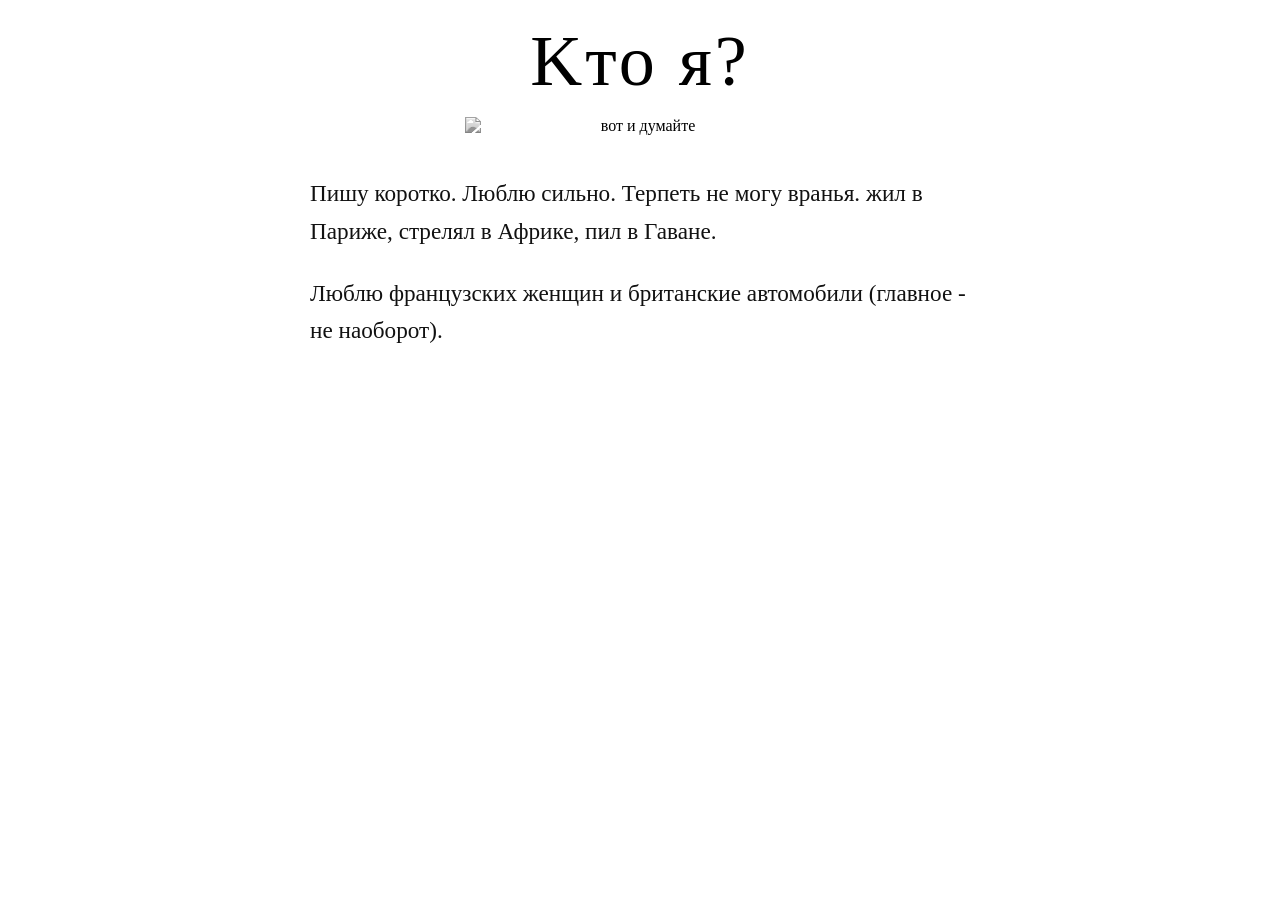
==== about/index.html @ ce667ad5 "Add files via upload" ====
<!DOCTYPE html>
<html lang="ru">
<head>
    <meta charset="UTF-8">
    <meta name="viewport" content="width=device-width, initial-scale=1.0">
    <title>эбаут</title>
    <link rel="stylesheet" href="style.css">
</head>
<body>

    <div class="container">
        <h1 class="title">Kто я?</h1>
        <!-- любишь палить исходники? :))) -->
        <div class="image-wrapper">
            <img src="https://raw.githubusercontent.com/myschproj/xernya/refs/heads/main/about/thinker.png" alt="вот и думайте">
        </div>

        <div class="text-content">
            <p class="description">
                Пишу коротко. Люблю сильно. Терпеть не могу вранья. жил в Париже, стрелял в Африке, пил в Гаване.
            </p>
            <p class="description">
                Люблю французских женщин и британские автомобили (главное - не наоборот).
            </p>
        </div>
    </div>

</body>
</html>
---- about/style.css ----
@font-face {
    font-family: 'ZT Neue Relewe';
    src: url('https://myschproj.github.io/xernya/ZTNeueRalewe-Regular.woff2') format('woff2');
    font-weight: normal;
    font-style: normal;
}

body {
    margin: 0;
    padding: 0;
    background-color: #ffffff;
    color: #000000;
    min-height: 100vh;
    display: flex;
    justify-content: center;
    align-items: flex-start; /* Сдвиг контента вверх, для соответствия оригиналу */
    font-family: 'ZT Neue Relewe', 'EB Garamond', Georgia, serif;
    box-sizing: border-box;
}

.container {
    max-width: 800px;
    width: 100%;
    padding: 20px;
    text-align: center;
    display: flex;
    flex-direction: column;
    align-items: center;
    box-sizing: border-box;
}

.title {
    font-size: 4.5rem;
    font-weight: normal;
    letter-spacing: 3px;
    margin-top: 0;
    margin-bottom: 0.2em;
    color: #000;
}

.image-wrapper {
    width: 100%;
    max-width: 350px;
    margin: 0 auto 40px auto;
}

.image-wrapper img {
    width: 100%;
    height: auto;
    display: block;
    /* Убираем возможные обводки или тени, как на оригинале */
    filter: grayscale(100%); 
}

.text-content {
    max-width: 680px;
    width: 100%;
    text-align: left; /* Текст выровнен по левому краю */
    padding: 0 10px;
    box-sizing: border-box;
}

.description {
    font-size: 1.45rem;
    line-height: 1.6;
    margin: 0 0 25px 0;
    color: #111;
}

.description:last-child {
    margin-bottom: 0;
}

/* АДАПТИВНОСТЬ ДЛЯ МОБИЛЬНЫХ УСТРОЙСТВ (Responsive) */
@media (max-width: 768px) {
    body {
        padding-top: 4vh;
        padding-bottom: 4vh;
    }

    .title {
        font-size: 2.8rem;
        letter-spacing: 1px;
        margin-bottom: 0.2em;
    }
    
    .image-wrapper {
        max-width: 250px;
        margin-bottom: 30px;
    }

    .text-content {
        text-align: center; /* На телефонах текст можно центрировать для лучшего вида */
    }

    .description {
        font-size: 1rem;
        padding: 0 5px;
        margin-bottom: 20px;
        line-height: 1.5;
    }
}
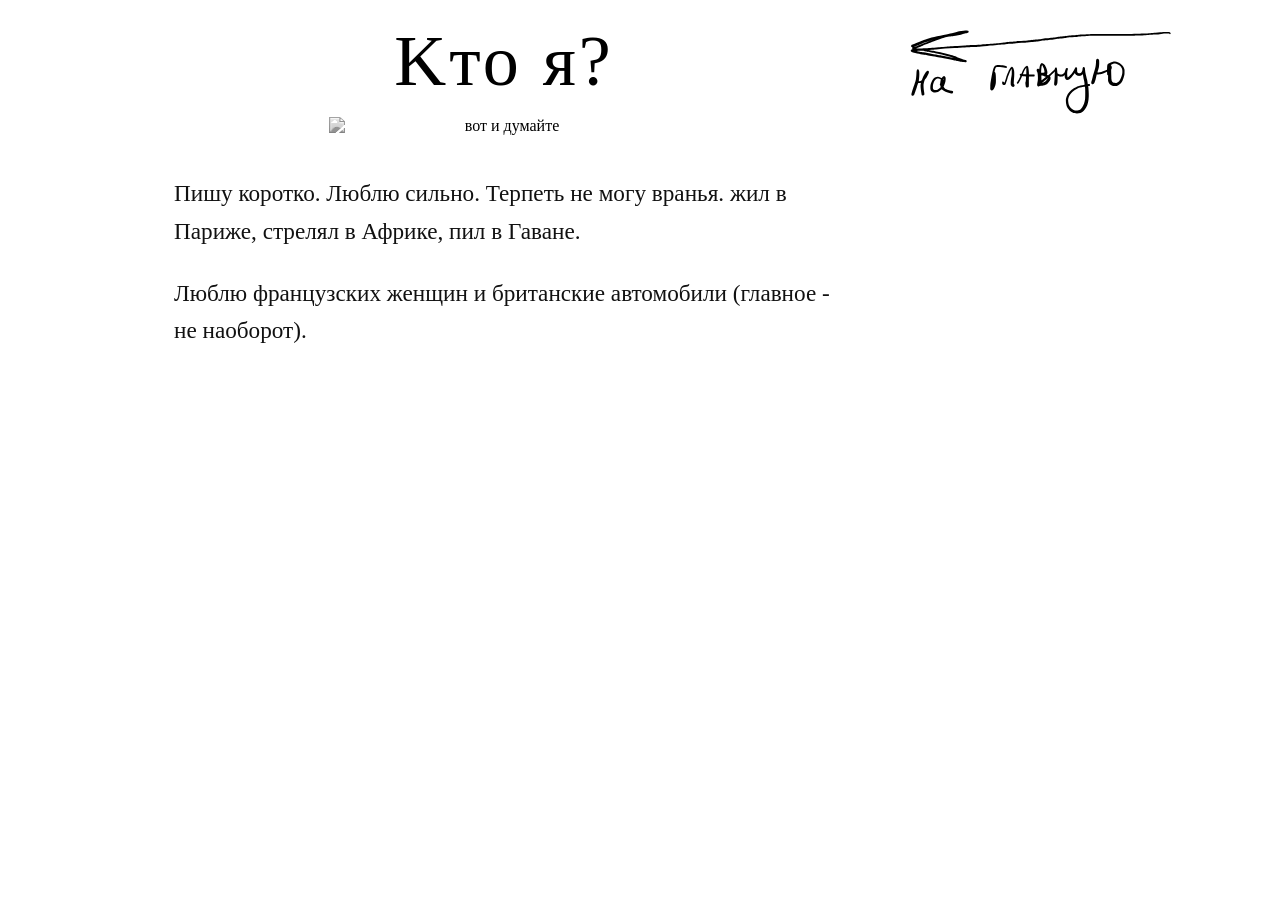
==== commit d3bf1b9a: "Update index.html" ====
--- a/about/index.html
+++ b/about/index.html
@@ -3,6 +3,7 @@
 <head>
     <meta charset="UTF-8">
     <meta name="viewport" content="width=device-width, initial-scale=1.0">
+    <link rel="icon" href="https://raw.githubusercontent.com/dronsite/dronsite.github.io/refs/heads/main/favicon.ico" type="image/x-icon">
     <title>эбаут</title>
     <link rel="stylesheet" href="style.css">
 </head>
@@ -12,7 +13,7 @@
         <h1 class="title">Kто я?</h1>
         <!-- любишь палить исходники? :))) -->
         <div class="image-wrapper">
-            <img src="https://raw.githubusercontent.com/myschproj/xernya/refs/heads/main/about/thinker.png" alt="вот и думайте">
+            <img src="https://raw.githubusercontent.com/dronsite/dronsite.github.io/refs/heads/main/about/thinker.png" alt="вот и думайте">
         </div>
 
         <div class="text-content">
@@ -24,6 +25,188 @@
             </p>
         </div>
     </div>
+    <a href="https://dronsite.github.io/">
+        <svg class="icon" version="1.0" xmlns="http://www.w3.org/2000/svg"
+         width="204.000000pt" height="104.000000pt" viewBox="0 0 2904.000000 1040.000000"
+         preserveAspectRatio="xMidYMid meet">
 
+         <g transform="translate(0.000000,1040.000000) scale(0.100000,-0.100000)"
+         stroke="none">
+         <path d="M6535 9350 c-193 -14 -640 -81 -840 -126 -184 -42 -546 -141 -764
+-210 -221 -69 -559 -142 -1066 -230 -459 -79 -855 -172 -1168 -273 -100 -33
+-245 -78 -322 -100 -195 -55 -421 -143 -1180 -458 -349 -146 -386 -163 -414
+-199 -30 -39 -35 -67 -19 -116 19 -56 68 -91 121 -86 20 2 37 0 37 -4 0 -5 -9
+-8 -20 -8 -47 0 -51 -102 -5 -150 30 -32 31 -40 4 -40 -40 0 -129 -51 -154
+-88 -59 -86 -5 -176 145 -245 110 -51 183 -70 505 -131 321 -61 436 -80 760
+-126 121 -17 307 -52 414 -76 191 -45 431 -87 666 -118 160 -21 473 -80 1305
+-246 382 -76 774 -153 870 -170 96 -17 227 -42 290 -56 239 -54 289 -63 428
+-79 78 -9 211 -27 295 -41 83 -14 166 -23 183 -20 47 9 89 59 89 106 0 82 -31
+100 -258 153 -73 18 -150 45 -240 88 -73 34 -208 88 -302 119 -93 32 -211 76
+-262 98 -186 83 -390 145 -1004 307 -470 124 -694 179 -893 216 -89 17 -235
+48 -324 70 -142 33 -677 124 -857 146 -50 6 -24 9 150 19 379 22 568 35 705
+50 536 56 1395 117 1974 139 210 8 478 21 596 30 821 58 1044 72 1410 84 419
+15 395 13 1480 112 907 82 1337 120 1690 148 74 6 221 24 325 40 105 17 262
+35 350 41 373 25 446 32 565 50 158 24 446 47 760 60 394 16 468 20 575 35
+142 20 285 33 475 45 91 6 221 19 290 30 69 10 177 24 240 30 63 6 187 22 275
+35 88 13 205 29 260 35 55 6 145 17 200 25 55 8 192 24 305 35 113 11 248 27
+300 35 52 8 147 19 210 25 63 6 184 22 270 35 85 13 218 31 295 39 77 9 165
+21 195 26 30 5 145 19 255 30 110 12 263 29 340 40 77 10 178 21 225 25 47 3
+162 17 255 30 165 24 281 33 680 55 105 6 271 22 370 35 170 24 273 31 945 71
+151 9 343 20 425 26 85 5 1109 13 2370 17 2021 7 2264 10 2710 29 270 12 609
+26 755 32 289 11 349 14 640 35 107 8 294 19 415 25 233 11 374 26 625 65 242
+37 344 45 605 45 243 0 244 0 262 -23 45 -58 107 -55 136 5 18 37 14 50 -31
+107 -69 86 -49 82 -462 78 -359 -4 -369 -5 -609 -41 -174 -26 -320 -40 -505
+-51 -144 -8 -403 -23 -576 -34 -173 -11 -450 -25 -615 -31 -165 -6 -448 -18
+-630 -27 -267 -13 -767 -17 -2600 -24 -1248 -4 -2306 -10 -2350 -14 -82 -6
+-692 -38 -1069 -56 -116 -5 -278 -19 -360 -29 -240 -32 -317 -39 -561 -50
+-278 -12 -295 -14 -610 -50 -453 -53 -528 -61 -715 -81 -102 -10 -232 -25
+-290 -34 -58 -8 -168 -21 -245 -30 -77 -8 -196 -24 -265 -35 -69 -10 -192 -26
+-275 -35 -82 -8 -217 -24 -300 -35 -82 -10 -186 -22 -230 -25 -44 -4 -143 -15
+-220 -25 -77 -11 -203 -27 -280 -35 -77 -9 -194 -24 -260 -35 -66 -10 -172
+-24 -235 -30 -63 -6 -178 -20 -255 -30 -136 -19 -276 -32 -480 -45 -55 -4
+-156 -15 -225 -26 -69 -10 -258 -25 -420 -34 -654 -32 -875 -49 -1050 -80 -47
+-8 -164 -20 -260 -25 -271 -16 -421 -30 -590 -55 -164 -25 -238 -33 -630 -65
+-282 -23 -412 -34 -635 -55 -88 -8 -236 -22 -330 -30 -93 -9 -264 -25 -380
+-35 -115 -11 -289 -27 -385 -35 -96 -8 -193 -17 -215 -20 -150 -19 -579 -48
+-905 -60 -212 -8 -457 -19 -545 -25 -88 -6 -257 -17 -375 -25 -547 -37 -1030
+-65 -1301 -74 -163 -6 -354 -15 -425 -21 -71 -5 -228 -17 -349 -25 -320 -22
+-605 -43 -725 -55 -343 -32 -593 -52 -890 -70 -184 -12 -445 -30 -580 -41
+-390 -32 -544 -35 -721 -15 -212 25 -216 26 -149 42 30 7 75 22 100 32 25 11
+128 50 230 87 102 37 244 94 315 127 188 87 306 134 710 283 198 73 482 180
+630 238 404 157 873 323 1005 357 82 21 334 71 475 94 50 9 198 27 330 41 215
+23 329 42 785 130 69 13 197 47 285 75 88 28 258 76 379 106 120 30 232 62
+247 70 59 30 79 117 41 171 -42 59 -144 77 -347 63z m-3450 -1010 c-3 -5 -14
+-10 -23 -9 -14 0 -13 2 3 9 27 11 27 11 20 0z m-99 -29 c-3 -5 -16 -11 -28
+-14 -13 -2 -32 -7 -43 -11 -11 -3 -2 3 20 14 44 21 59 25 51 11z m-107 -36
+c-4 -3 -120 -47 -274 -102 -281 -101 -425 -157 -555 -215 -363 -163 -979 -390
+-1049 -387 -21 1 -32 -4 299 128 151 60 331 133 400 161 560 231 705 284 930
+340 19 5 78 25 130 44 86 32 131 43 119 31z m-1922 -721 c-3 -3 -12 -4 -19 -1
+-8 3 -5 6 6 6 11 1 17 -2 13 -5z m951 -383 c108 -16 240 -35 292 -41 52 -6
+178 -27 280 -46 102 -20 311 -55 465 -80 154 -25 339 -60 410 -79 72 -19 198
+-46 280 -60 235 -41 843 -197 1390 -356 245 -72 329 -99 323 -104 -2 -2 -134
+23 -293 55 -341 69 -788 160 -930 190 -93 19 -642 120 -765 140 -30 5 -126 19
+-213 30 -193 25 -276 40 -487 90 -210 50 -272 62 -560 104 -129 20 -318 51
+-420 70 -102 19 -221 39 -265 46 -111 17 -120 25 -44 39 196 36 301 37 537 2z
+m3535 -788 c-7 -2 -19 -2 -25 0 -7 3 -2 5 12 5 14 0 19 -2 13 -5z"/>
+<path d="M20605 6301 c-86 -39 -95 -66 -106 -331 -16 -375 -40 -521 -134 -805
+-83 -251 -184 -606 -224 -785 -21 -96 -55 -227 -74 -290 -62 -197 -80 -279
+-75 -337 13 -159 205 -207 293 -74 63 95 156 365 205 598 17 81 42 192 56 245
+13 53 24 105 24 115 0 17 12 18 168 18 97 0 192 6 227 13 146 32 424 136 649
+243 22 11 45 19 51 19 8 0 14 -46 19 -147 7 -163 15 -185 73 -212 l31 -14 -2
+-291 c-1 -279 0 -294 22 -366 69 -220 224 -384 430 -455 105 -36 334 -47 462
+-21 187 38 410 200 536 388 68 101 120 221 191 437 112 345 118 375 118 666
+l0 250 -43 125 c-24 69 -61 157 -84 195 -48 82 -238 276 -338 347 -155 110
+-352 184 -553 210 -129 16 -208 0 -389 -77 -211 -91 -278 -127 -334 -178 -95
+-86 -111 -145 -122 -445 l-7 -194 -190 -80 c-347 -146 -536 -198 -726 -198
+-89 0 -99 2 -99 18 0 10 23 90 51 178 94 292 110 380 129 701 11 190 -1 406
+-24 452 -21 40 -69 80 -107 91 -46 13 -58 12 -104 -9z m1933 -481 c163 -27
+333 -100 449 -194 122 -98 198 -187 248 -291 66 -138 80 -202 78 -385 -1 -195
+-22 -301 -104 -534 -89 -253 -163 -399 -246 -487 -159 -169 -307 -219 -515
+-174 -93 19 -134 41 -194 100 -71 71 -93 134 -104 300 -7 104 -27 685 -34 955
+-1 46 6 69 34 125 31 61 35 77 35 149 0 109 -18 166 -72 226 l-44 49 103 55
+c214 114 249 125 366 106z"/>
+<path d="M14679 5850 c-103 -55 -180 -232 -219 -510 -12 -79 -23 -147 -26
+-150 -3 -3 -14 5 -24 17 -9 12 -36 32 -58 43 -37 19 -46 20 -79 9 -49 -15 -72
+-31 -94 -66 -32 -48 -22 -112 45 -288 42 -108 56 -193 67 -405 15 -264 7 -444
+-24 -600 -38 -184 -60 -354 -53 -395 4 -20 23 -53 43 -76 62 -68 149 -75 230
+-18 40 28 86 38 97 21 7 -12 136 6 261 38 209 52 385 134 488 227 122 110 230
+254 287 383 21 47 24 71 25 165 0 102 -2 114 -29 167 l-29 57 54 48 c101 90
+214 197 338 320 l124 123 -7 -287 c-8 -336 -30 -684 -52 -834 -10 -63 -15
+-148 -12 -208 3 -101 4 -103 35 -131 47 -42 102 -56 155 -41 57 18 94 61 118
+139 44 143 53 224 59 569 3 182 9 334 12 338 4 3 33 -7 65 -23 33 -16 83 -37
+113 -46 64 -19 215 -21 293 -5 73 15 181 73 223 120 19 22 37 39 40 39 3 0 5
+-34 5 -75 0 -259 120 -455 277 -455 86 0 183 39 280 113 84 62 464 517 489
+584 9 24 19 43 23 43 3 0 20 -24 38 -53 71 -118 173 -202 281 -233 73 -21 234
+-21 309 1 75 22 156 68 216 123 l47 45 0 -52 c0 -66 51 -354 95 -542 19 -80
+40 -182 45 -225 33 -251 38 -309 28 -315 -6 -4 -45 -12 -87 -19 -176 -28 -532
+-102 -606 -126 -100 -33 -318 -142 -453 -228 -372 -236 -627 -529 -765 -876
+-71 -177 -90 -291 -84 -480 3 -85 11 -190 17 -232 27 -186 95 -397 166 -510
+119 -190 336 -395 528 -499 206 -111 562 -131 836 -47 246 76 442 270 642 638
+153 280 234 644 254 1130 10 250 -18 829 -52 1066 l-6 42 74 16 c82 18 87 21
+111 56 27 39 21 76 -17 117 l-34 37 -83 -12 c-46 -6 -86 -9 -90 -4 -3 4 -18
+95 -33 202 -18 130 -38 234 -62 315 -32 106 -87 337 -170 715 -19 86 -27 160
+-33 295 -7 190 -13 217 -63 261 -48 44 -110 39 -161 -14 -31 -32 -43 -82 -52
+-222 -8 -118 -27 -166 -108 -276 -60 -81 -122 -114 -219 -114 -108 0 -164 31
+-216 119 -26 45 -29 80 -32 433 0 10 -13 32 -28 49 -24 27 -36 32 -74 33 -59
+1 -87 -24 -134 -117 -19 -37 -52 -96 -74 -132 -22 -36 -58 -102 -81 -147 -64
+-128 -122 -211 -212 -306 -45 -48 -120 -129 -166 -180 -80 -88 -203 -192 -228
+-192 -30 0 -63 213 -63 409 0 170 17 301 50 392 17 44 30 91 30 104 0 65 -55
+111 -122 102 -81 -11 -115 -68 -169 -284 -28 -112 -46 -165 -68 -197 -44 -64
+-167 -173 -231 -204 -48 -24 -67 -27 -145 -26 -56 0 -105 6 -130 16 -22 9 -85
+33 -140 54 -55 21 -101 38 -102 39 -3 1 -32 233 -53 429 -16 154 -20 171 -43
+193 -16 17 -40 27 -69 30 -41 5 -46 2 -75 -30 -20 -23 -35 -55 -42 -89 -7 -29
+-24 -71 -39 -92 -25 -37 -210 -210 -396 -371 -44 -38 -110 -97 -146 -130 -131
+-121 -126 -117 -146 -107 -11 6 -41 19 -68 29 -67 26 -74 40 -43 87 33 47 41
+102 34 229 -8 164 -97 437 -191 587 -29 47 -67 110 -84 140 -57 101 -145 170
+-261 204 -30 9 -55 16 -55 16 -1 -1 -17 -10 -37 -20z m130 -285 c12 -31 21
+-58 21 -61 0 -3 21 -49 46 -102 26 -53 55 -126 65 -162 26 -87 59 -273 59
+-327 0 -41 -2 -45 -37 -60 -57 -24 -190 -38 -259 -27 l-59 9 -3 65 c-4 85 25
+450 44 554 16 88 42 167 58 178 20 13 45 -13 65 -67z m-129 -1025 c0 -5 17
+-10 38 -10 62 0 197 -38 306 -85 57 -25 111 -45 120 -45 45 0 16 -25 -207
+-186 -89 -65 -181 -135 -204 -157 -30 -29 -44 -36 -47 -26 -2 8 -7 111 -11
+229 -3 118 -8 232 -12 253 -4 24 -2 37 6 37 6 0 11 -4 11 -10z m670 -298 c0
+-41 -151 -237 -234 -303 -76 -61 -336 -183 -353 -165 -3 3 -4 8 -2 10 27 23
+364 295 420 338 41 31 92 75 114 97 43 45 55 50 55 23z m3974 -931 c34 -215
+42 -998 12 -1241 -49 -404 -136 -658 -321 -935 -121 -181 -222 -258 -400 -307
+-112 -30 -353 -32 -435 -4 -158 54 -315 170 -434 318 -102 128 -160 269 -196
+483 -52 308 -32 471 90 720 150 308 445 586 840 794 137 71 229 99 484 147
+105 19 220 41 256 48 99 20 97 21 104 -23z"/>
+<path d="M9887 5639 c-161 -21 -250 -105 -322 -307 -59 -166 -152 -557 -209
+-877 -130 -733 -136 -777 -143 -1107 -6 -242 -4 -272 11 -307 22 -47 60 -77
+120 -93 64 -17 116 3 181 68 103 103 220 388 266 649 21 117 23 161 23 440 0
+224 -5 363 -19 500 -17 174 -20 194 -46 235 -16 25 -41 58 -57 73 l-30 28 19
+87 c31 141 78 294 107 347 43 80 66 87 257 82 272 -8 580 -43 738 -84 l139
+-36 26 20 c58 43 69 113 25 155 -32 30 -156 69 -298 92 -92 16 -561 47 -664
+45 -31 -1 -86 -5 -124 -10z"/>
+<path d="M13083 5566 c-133 -42 -222 -151 -384 -468 -38 -76 -85 -177 -103
+-225 -58 -151 -50 -142 -116 -140 -71 2 -110 -22 -124 -76 -12 -45 4 -85 44
+-112 17 -11 30 -28 30 -37 0 -20 -104 -266 -155 -368 -64 -127 -133 -235 -179
+-280 -54 -52 -66 -92 -41 -139 19 -38 73 -66 108 -57 14 3 37 21 52 38 58 70
+278 498 341 663 21 55 41 104 45 108 3 5 24 4 45 -3 22 -6 118 -14 214 -18
+l175 -7 -2 -65 c-1 -36 -8 -158 -17 -272 -12 -170 -19 -214 -36 -248 -25 -50
+-27 -76 -11 -250 15 -162 34 -259 57 -295 25 -38 84 -65 144 -65 81 0 139 41
+158 112 6 23 8 172 5 400 -3 200 -2 433 2 519 l7 157 278 4 c278 3 279 3 304
+27 52 49 40 148 -21 172 -19 8 -110 9 -291 5 -211 -6 -263 -4 -267 6 -2 7 -9
+108 -14 224 -15 309 -53 550 -99 628 -18 31 -76 77 -96 75 -6 0 -30 -6 -53
+-13z m-23 -550 c0 -190 -3 -347 -8 -350 -4 -2 -82 1 -172 7 l-165 12 2 26 c3
+48 82 231 162 379 79 144 159 270 174 270 4 0 7 -155 7 -344z"/>
+<path d="M11469 5445 c-62 -32 -135 -114 -202 -227 -57 -96 -83 -156 -186
+-413 -33 -82 -76 -188 -95 -235 -32 -78 -52 -144 -132 -440 -15 -52 -41 -133
+-60 -179 -19 -46 -37 -100 -40 -120 -10 -53 -14 -56 -43 -27 -40 40 -95 84
+-127 100 -26 14 -30 13 -66 -15 l-38 -31 0 -81 c0 -105 13 -149 55 -190 66
+-64 193 -85 258 -42 33 21 70 93 102 198 14 49 42 127 61 174 18 47 57 171 85
+277 56 214 76 271 147 436 27 63 75 180 106 260 55 144 129 287 166 325 41 41
+45 15 45 -288 0 -247 -3 -297 -22 -407 -75 -417 -97 -623 -91 -836 3 -127 6
+-143 30 -189 56 -109 162 -183 242 -171 80 12 127 55 144 132 12 54 -4 101
+-53 156 l-38 41 7 196 c4 108 16 282 28 386 29 262 31 653 4 805 -21 120 -58
+244 -92 311 -28 56 -79 109 -104 109 -10 0 -24 2 -32 5 -7 2 -34 -7 -59 -20z"/>
+<path d="M1453 5199 c-38 -11 -80 -74 -99 -151 -7 -26 -18 -150 -24 -276 -15
+-311 -37 -533 -66 -687 -24 -123 -167 -573 -317 -995 -73 -207 -160 -515 -160
+-568 -1 -102 116 -171 209 -124 51 26 76 55 104 122 28 66 187 530 275 800 35
+107 81 247 103 310 39 114 39 115 68 111 70 -9 220 -4 242 8 32 17 39 7 20
+-33 -58 -121 -48 -383 37 -986 34 -237 41 -265 76 -295 79 -66 204 -43 244 46
+19 41 18 64 -15 299 -51 363 -63 481 -64 645 -1 159 1 179 31 306 33 141 86
+315 108 359 7 14 44 60 83 103 39 44 95 124 130 185 97 172 200 383 211 432
+14 60 14 146 0 173 -41 79 -94 88 -185 29 -90 -58 -156 -140 -261 -322 -126
+-219 -147 -263 -233 -478 -60 -152 -78 -187 -105 -208 -47 -35 -139 -66 -219
+-72 l-69 -5 6 64 c2 35 12 111 20 169 38 255 45 629 17 833 -11 78 -52 169
+-88 198 -27 21 -32 21 -79 8z"/>
+<path d="M4227 4454 c-53 -27 -193 -155 -202 -184 -5 -17 -14 -14 -88 25 -220
+116 -396 131 -572 46 -162 -78 -256 -173 -364 -369 -128 -232 -191 -472 -191
+-727 0 -176 41 -294 136 -389 98 -98 212 -140 379 -139 212 0 385 82 626 295
+36 32 68 58 71 58 4 0 35 -28 70 -63 168 -167 464 -291 847 -357 150 -25 207
+-26 248 0 77 46 85 160 15 223 -11 10 -53 24 -93 32 -41 7 -125 23 -188 35
+-63 12 -153 35 -200 52 -110 38 -292 128 -353 173 -42 31 -138 157 -138 181 0
+5 20 50 45 99 40 82 117 317 152 470 7 33 16 131 20 217 5 136 4 164 -12 204
+-22 57 -69 113 -112 130 -41 18 -39 18 -96 -12z m-452 -266 c110 -40 165 -68
+165 -82 0 -8 -6 -29 -14 -47 -18 -43 -32 -121 -50 -276 -11 -95 -19 -129 -35
+-149 -27 -35 -28 -90 -1 -104 12 -7 25 -32 35 -68 8 -31 22 -81 31 -111 l16
+-53 -44 -45 c-62 -65 -228 -187 -302 -222 -85 -41 -153 -54 -256 -49 -103 5
+-152 26 -193 85 -43 61 -53 149 -39 342 9 131 17 177 47 277 83 272 192 430
+353 511 41 21 58 23 132 20 58 -3 107 -12 155 -29z m495 -44 c0 -61 -13 -68
+-39 -22 -13 23 -13 29 2 52 27 40 37 31 37 -30z"/>
+</g>
+</svg>
+</a>
 </body>
 </html>
--- a/about/style.css
+++ b/about/style.css
@@ -18,6 +18,17 @@
     box-sizing: border-box;
 }
 
+.icon {
+    width: 204pt;
+    height: 104pt;
+    justify-content: center;
+    fill: #000000
+}
+
+.icon:hover {
+  fill: #8A2BE2;
+}
+
 .container {
     max-width: 800px;
     width: 100%;
@@ -27,6 +38,11 @@
     flex-direction: column;
     align-items: center;
     box-sizing: border-box;
+}
+
+::selection {
+    color: #ffffff; /* Цвет текста */
+    background: #000; /* Цвет фона */
 }
 
 .title {
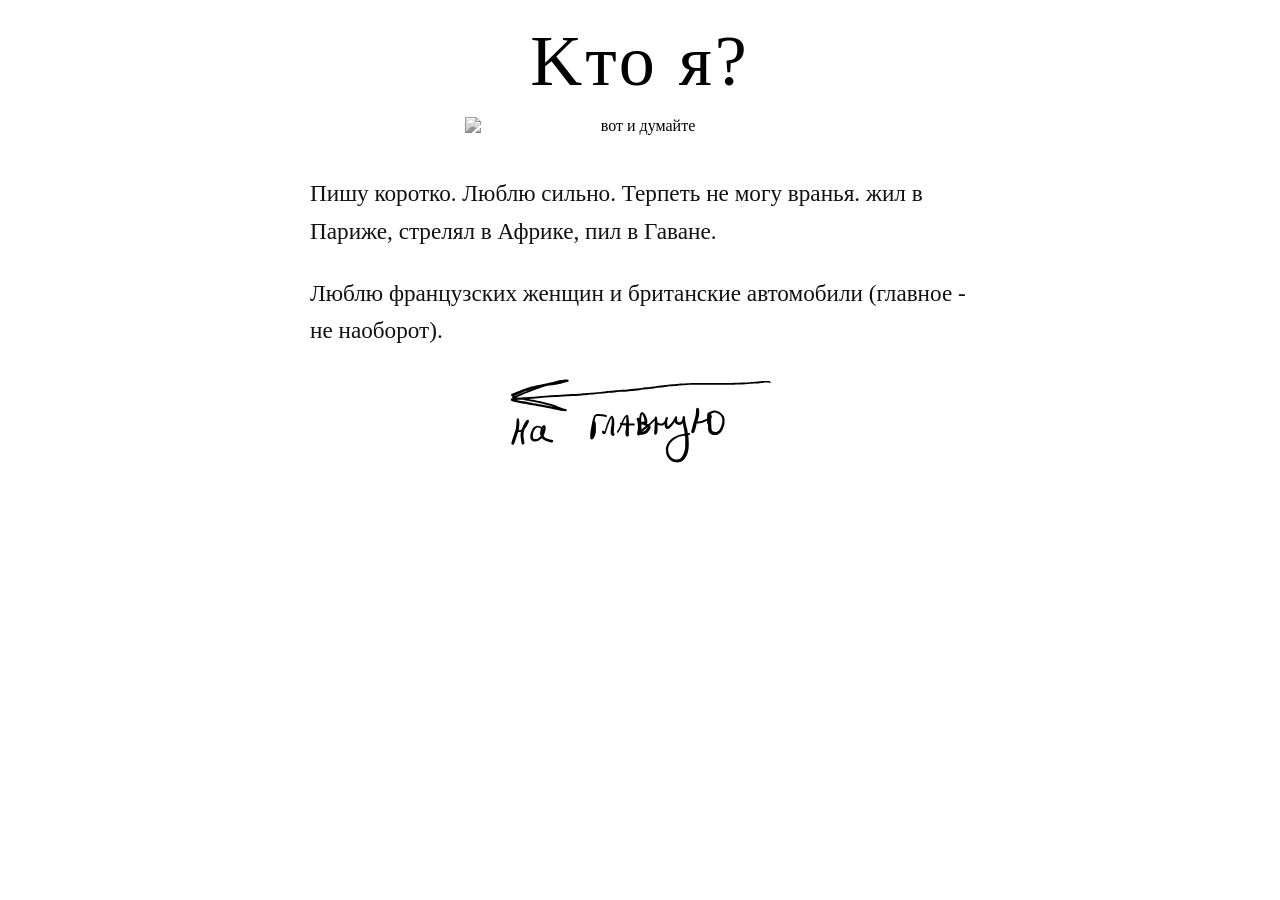
==== commit a890eed9: "Update index.html" ====
--- a/about/index.html
+++ b/about/index.html
@@ -24,8 +24,7 @@
                 Люблю французских женщин и британские автомобили (главное - не наоборот).
             </p>
         </div>
-    </div>
-    <a href="https://dronsite.github.io/">
+            <a href="https://dronsite.github.io/">
         <svg class="icon" version="1.0" xmlns="http://www.w3.org/2000/svg"
          width="204.000000pt" height="104.000000pt" viewBox="0 0 2904.000000 1040.000000"
          preserveAspectRatio="xMidYMid meet">
@@ -208,5 +207,6 @@
 </g>
 </svg>
 </a>
+    </div>
 </body>
 </html>
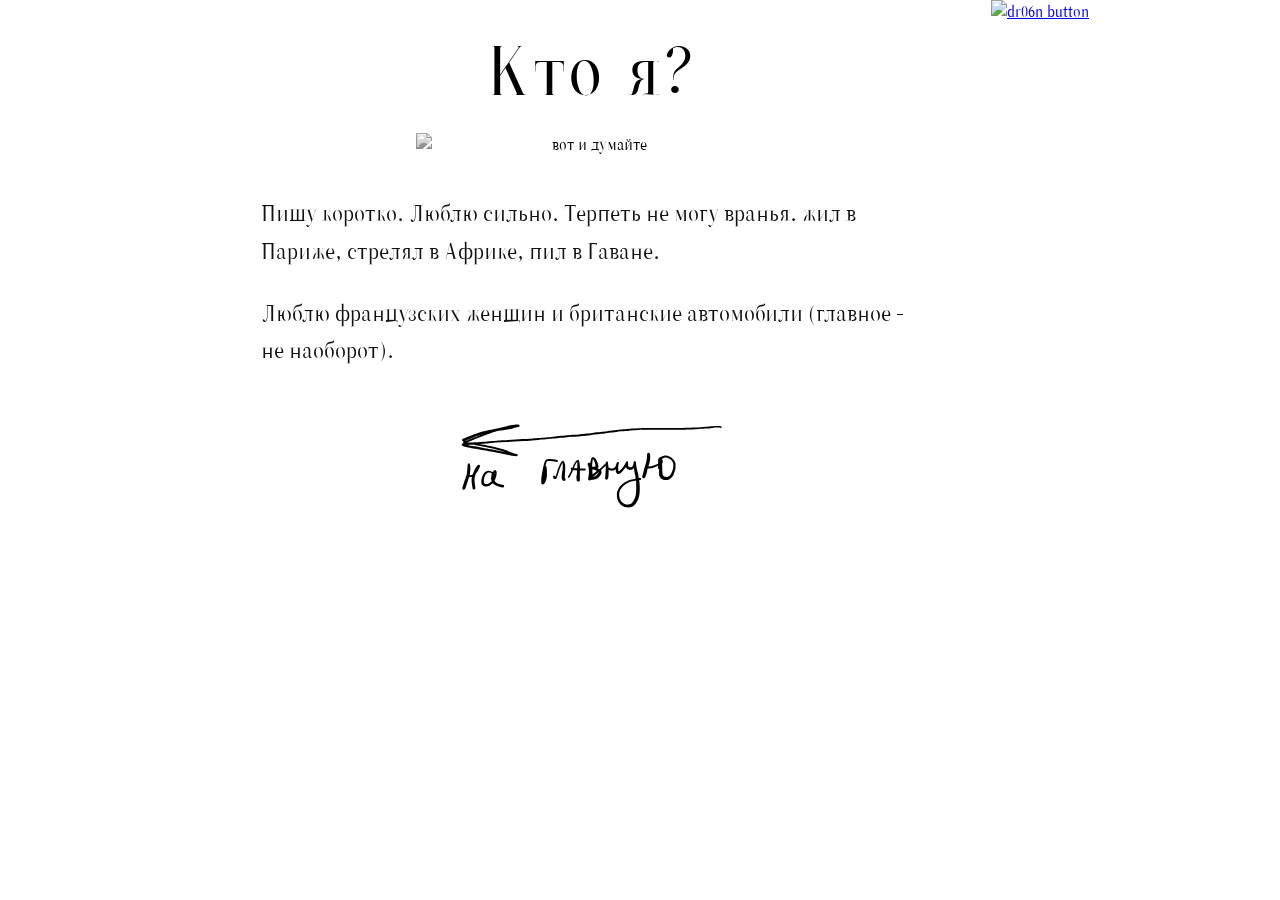
==== commit 532a5d1a: "Update index.html" ====
--- a/about/index.html
+++ b/about/index.html
@@ -208,5 +208,8 @@
 </svg>
 </a>
     </div>
+<a href="https://dronsite.github.io" target="_blank">
+  <img src="https://raw.githubusercontent.com/dronsite/dronsite.github.io/refs/heads/main/88x31/button%20(2).gif" alt="dr06n button" width="88" height="31">
+</a>
 </body>
 </html>
--- a/about/style.css
+++ b/about/style.css
@@ -1,6 +1,6 @@
 @font-face {
     font-family: 'ZT Neue Relewe';
-    src: url('https://myschproj.github.io/xernya/ZTNeueRalewe-Regular.woff2') format('woff2');
+    src: url('https://dronsite.github.io/ZTNeueRalewe-Regular.woff2') format('woff2');
     font-weight: normal;
     font-style: normal;
 }
@@ -22,7 +22,8 @@
     width: 204pt;
     height: 104pt;
     justify-content: center;
-    fill: #000000
+    fill: #000000;
+    margin: 25px auto 0px auto;
 }
 
 .icon:hover {
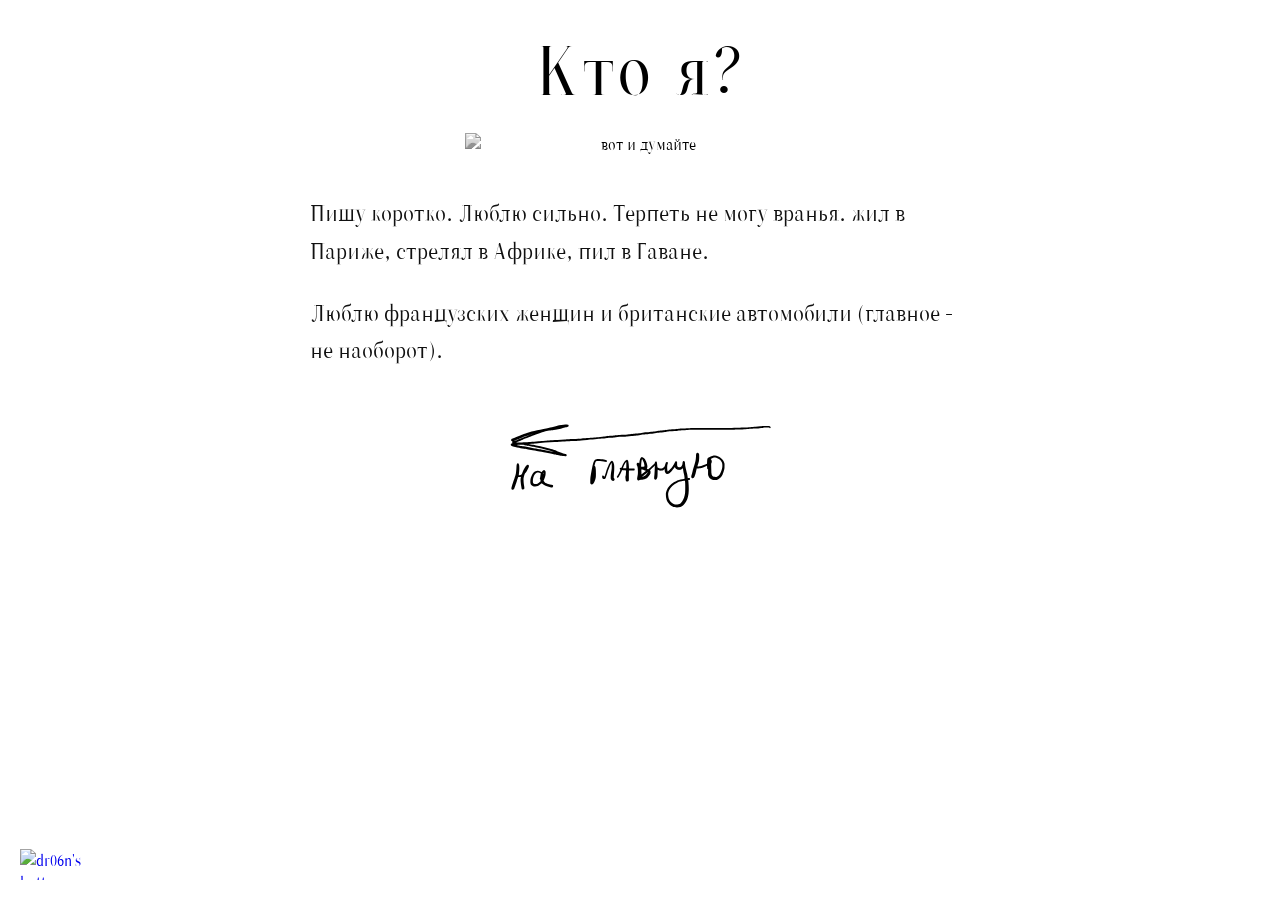
==== commit 092b8588: "Update index.html" ====
--- a/about/index.html
+++ b/about/index.html
@@ -208,8 +208,10 @@
 </svg>
 </a>
     </div>
-<a href="https://dronsite.github.io" target="_blank">
-  <img src="https://raw.githubusercontent.com/dronsite/dronsite.github.io/refs/heads/main/88x31/button%20(2).gif" alt="dr06n button" width="88" height="31">
-</a>
+<div class="bottom-left-img">
+            <a href="https://dronsite.github.io" target="_blank">
+                <img src="https://raw.githubusercontent.com/dronsite/dronsite.github.io/refs/heads/main/88x31/button%20(2).gif" alt="dr06n's button" width="88" height="31" class="bottom-left-img">
+            </a>
+        </div>
 </body>
 </html>
--- a/about/style.css
+++ b/about/style.css
@@ -3,6 +3,12 @@
     src: url('https://dronsite.github.io/ZTNeueRalewe-Regular.woff2') format('woff2');
     font-weight: normal;
     font-style: normal;
+}
+
+.bottom-left-img {
+    position: fixed;
+    left: 20px;
+    bottom: 20px;
 }
 
 body {
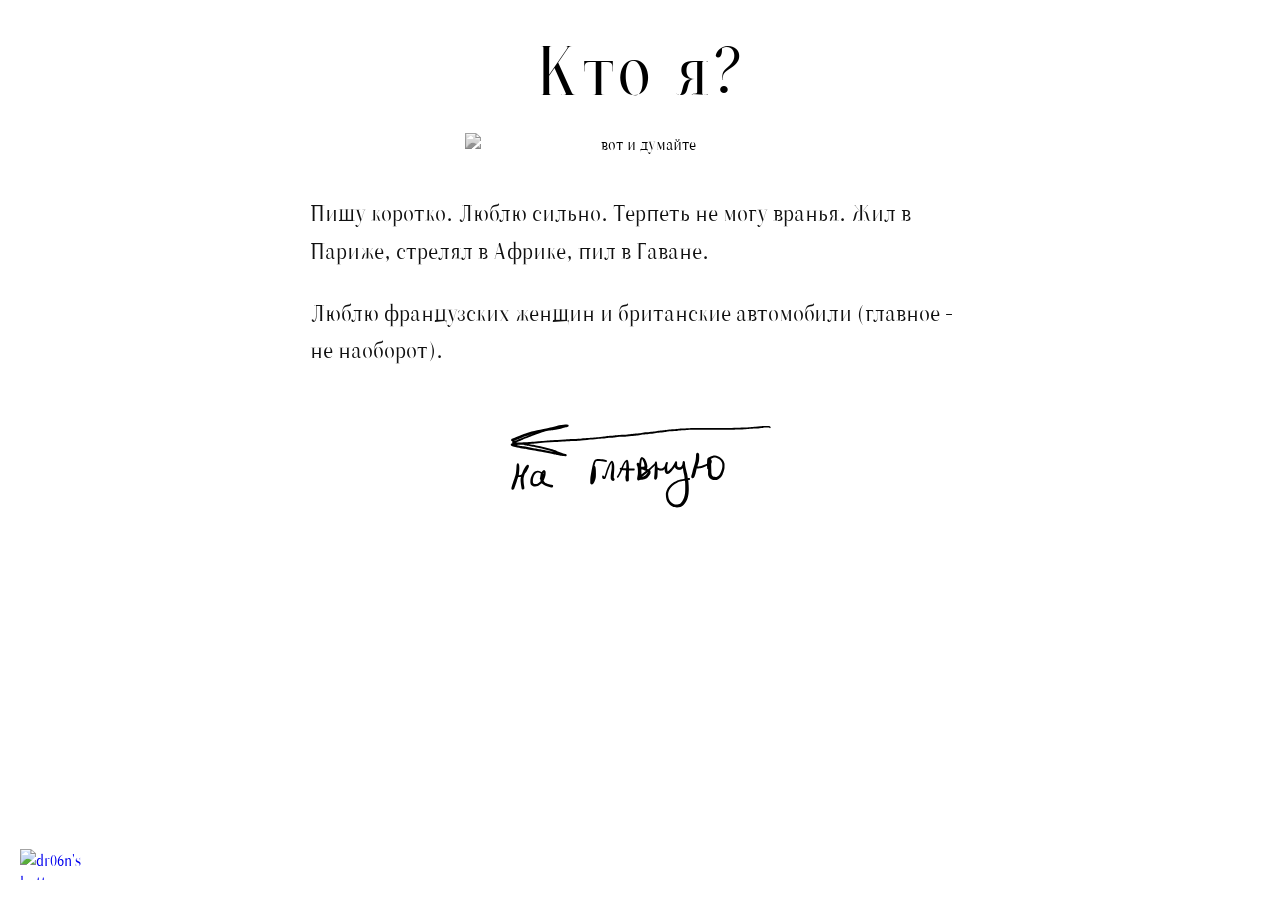
==== commit 258c9408: "Update index.html" ====
--- a/about/index.html
+++ b/about/index.html
@@ -18,7 +18,7 @@
 
         <div class="text-content">
             <p class="description">
-                Пишу коротко. Люблю сильно. Терпеть не могу вранья. жил в Париже, стрелял в Африке, пил в Гаване.
+                Пишу коротко. Люблю сильно. Терпеть не могу вранья. Жил в Париже, стрелял в Африке, пил в Гаване.
             </p>
             <p class="description">
                 Люблю французских женщин и британские автомобили (главное - не наоборот).
